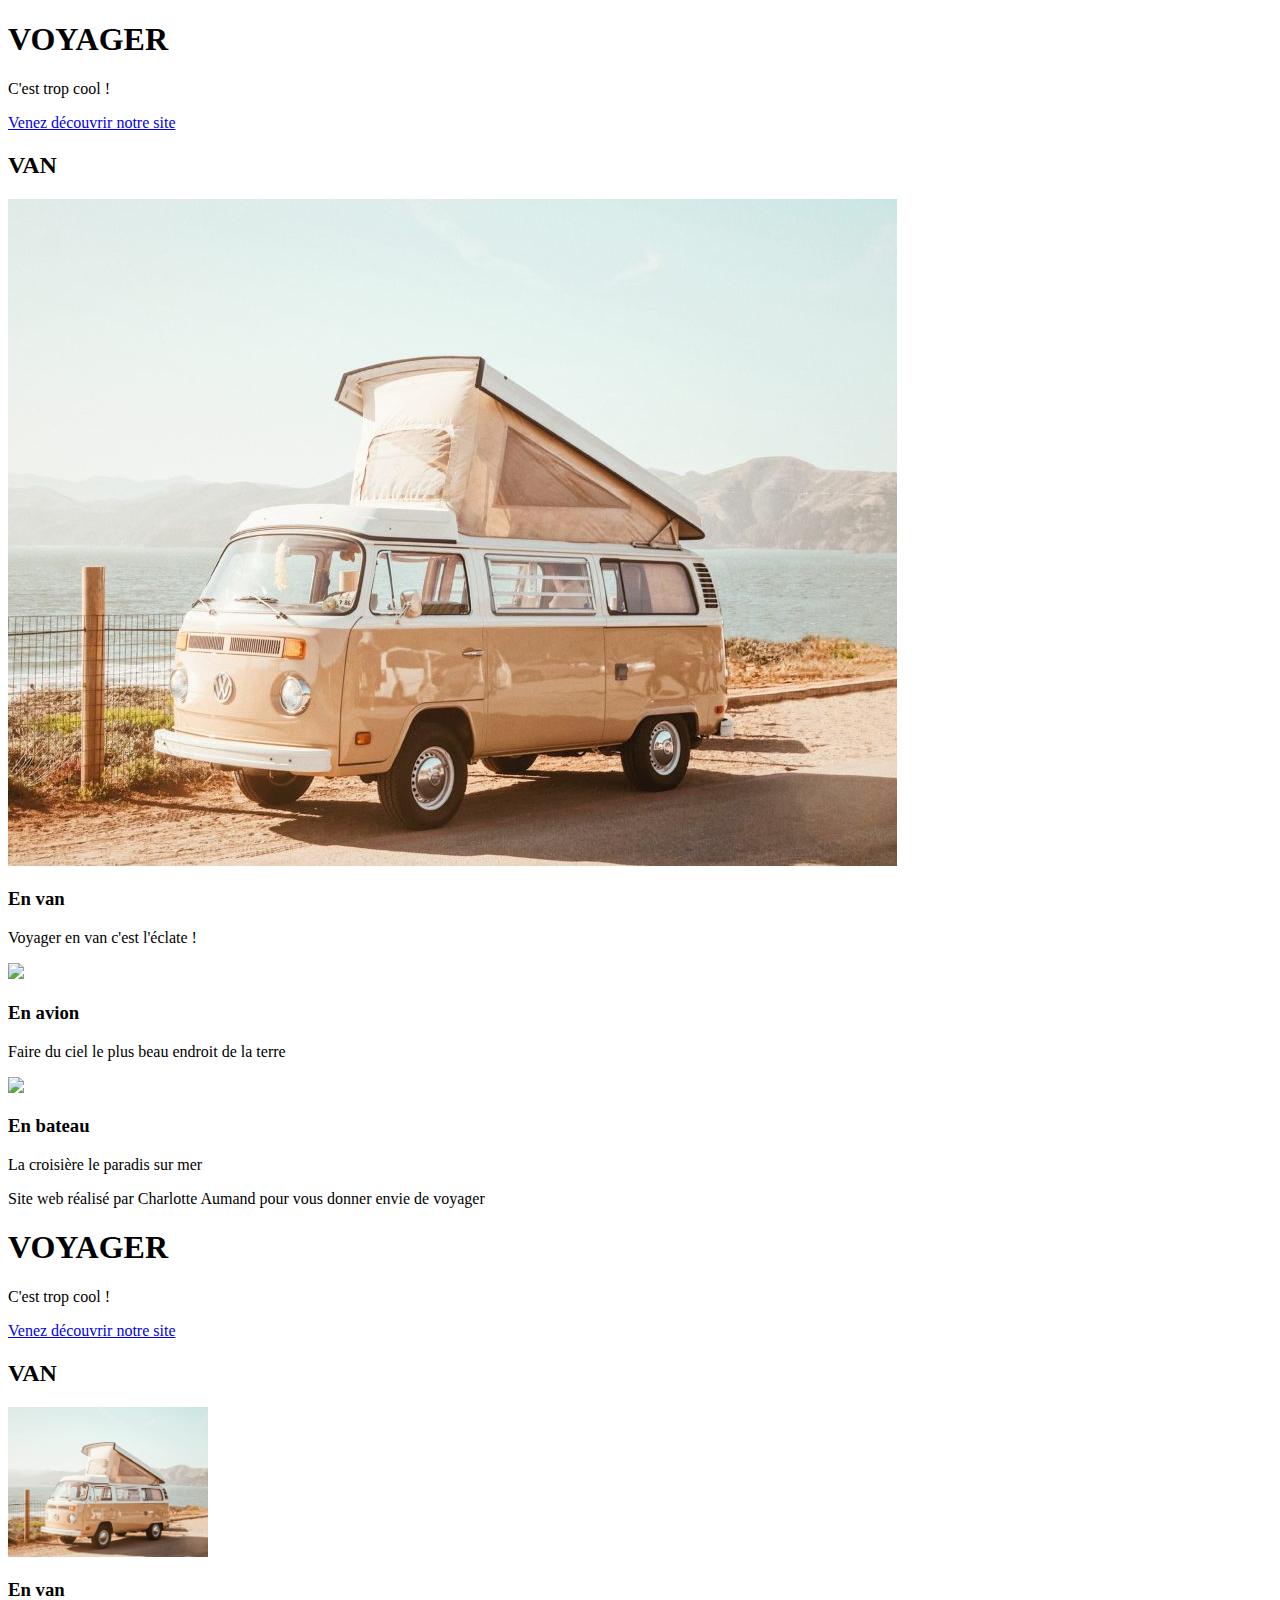
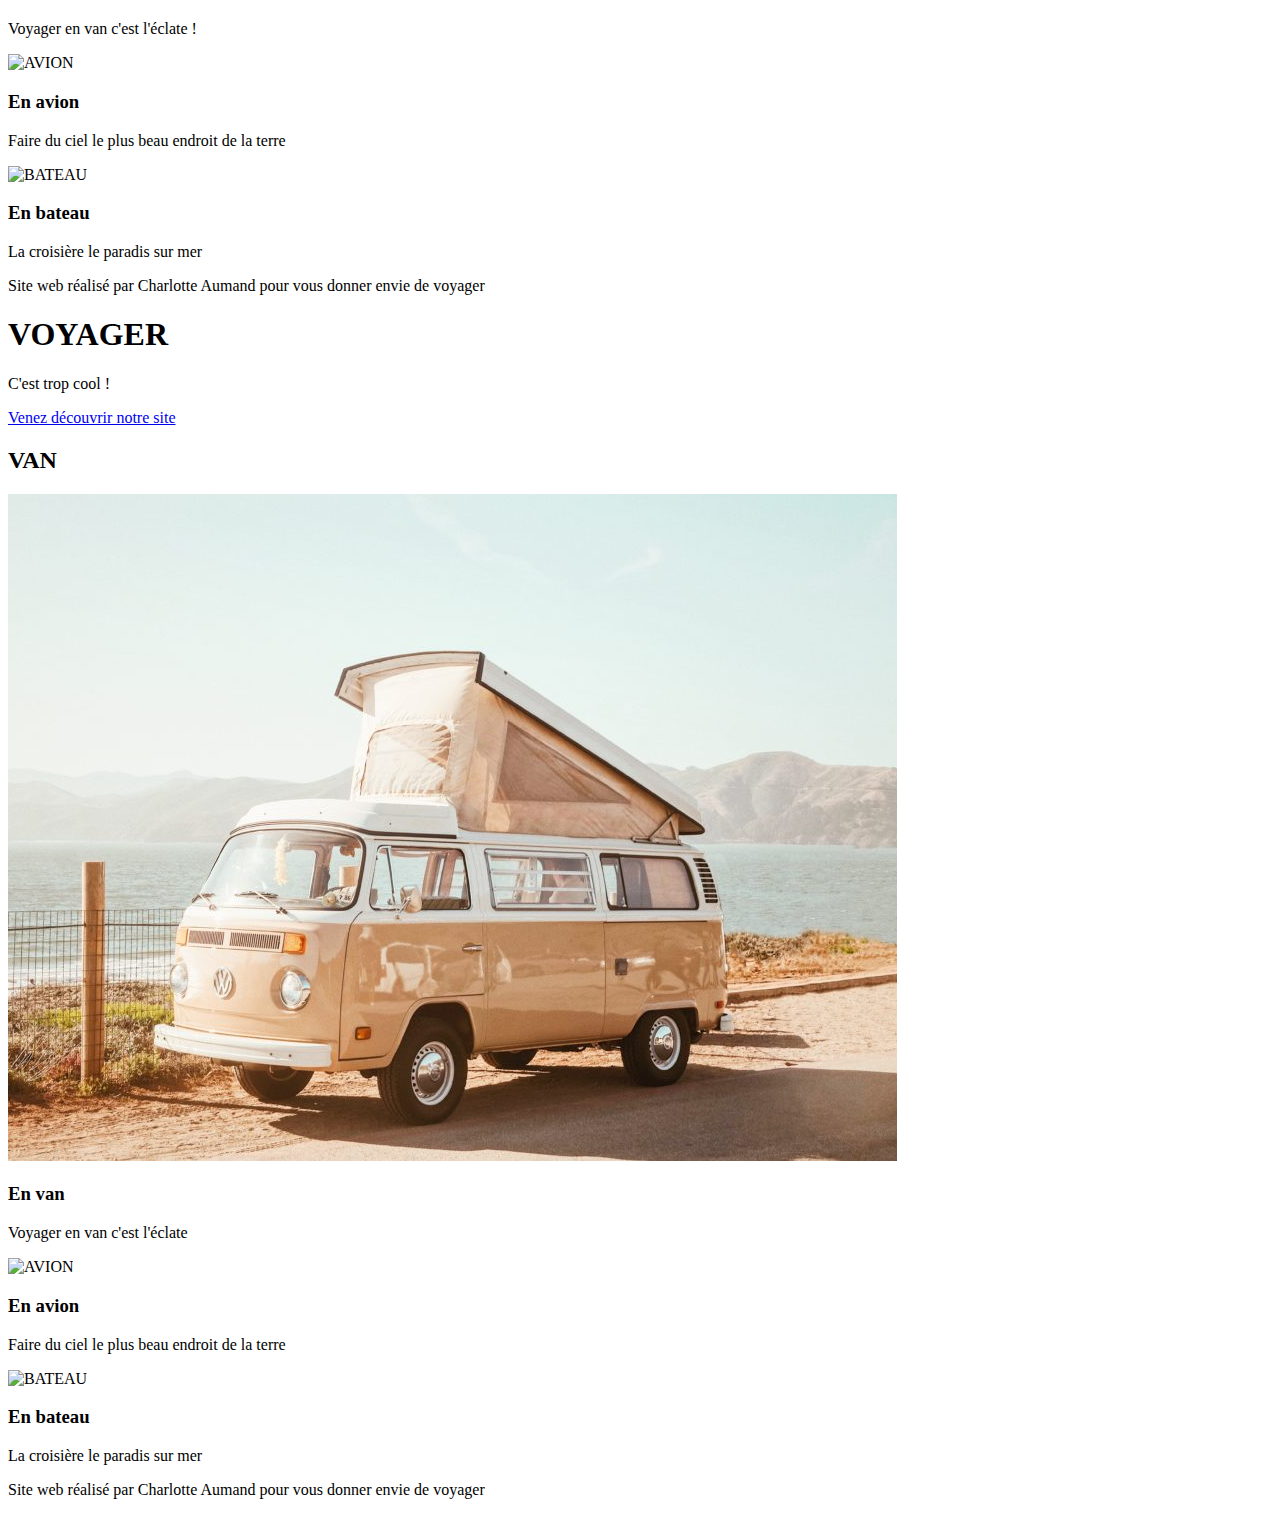
==== Charlotte Aumand_your-file.html @ d84d6d3d "Add files via upload" ====
<!DOCTYPE html>
<html lang="en">
<head>
  <meta charset="UTF-8">
  <title>Le Wagon - Web Development Sprint</title>

  <!-- Change these Google fonts with your own choice -->
  <link href="https://fonts.googleapis.com/css?family=Chivo:700|Overpass:400,700&display=swap" rel="stylesheet">

  <link rel="stylesheet" href="style.css">
</head>
<body>
  <!-- Banner sect<voyages</h1>
ion --><h1>VOYAGER</h1>
<p>C'est trop cool !</p>
<a href="https://vanlife-voyages.com/">Venez découvrir notre site</a>

<!-- Cards section --><h2>VAN</h2>
<img src="images\VAN.jpg">
<h3>En van</h3>
<p>Voyager en van c'est l'éclate !</p>

<img src="C:\Users\Charlotte\Desktop\landing-page-master\images\avion-istock-473054562.jpg">
<h3>En avion</h3>
<p>Faire du ciel le plus beau endroit de la terre</p>

<img src="C:\Users\Charlotte\Desktop\landing-page-master\images\tour-du-monde-en-croisiere-1024x576.jpg">
<h3>En bateau</h3>
<p>La croisière le paradis sur mer</p>

<!-- Footer section -->
<p>Site web réalisé par Charlotte Aumand pour vous donner envie de voyager</p>

</body>

<body>
    <!-- Div for banner section -->
    <div> 
      <h1>VOYAGER</h1>
      <p>C'est trop cool !</p>
      <a href="https://vanlife-voyages.com/">Venez découvrir notre site</a>
    </div>

    <!-- Div for campuses section -->
    <div>
      <h2>VAN</h2>
       
      <!-- Div for Shanghai card -->
      <div>
        <img src="images\VAN.jpg" alt="VAN" width="200">
        <h3>En van</h3>
        <p>Voyager en van c'est l'éclate !</p>
      </div>

      <!-- Div for London card -->
      <div>
        <img src="C:\Users\Charlotte\Desktop\landing-page-master\images\avion-istock-473054562.jpg" alt="AVION" width="200">
        <h3>En avion</h3>
        <p>Faire du ciel le plus beau endroit de la terre</p>
      </div>

      <!-- Div for Paris card -->
      <div>
        <img src="C:\Users\Charlotte\Desktop\landing-page-master\images\tour-du-monde-en-croisiere-1024x576.jpg" alt="BATEAU" width="200">
        <h3>En bateau</h3>
        <p>La croisière le paradis sur mer</p>
      </div>
    </div>

    <!-- Div for footer section -->
    <div>
      <p>Site web réalisé par Charlotte Aumand pour vous donner envie de voyager</p>
    </div>
</body>

 <body>
    <!-- Banner section -->
    <div class="banner">
      <h1>VOYAGER</h1>
      <p>C'est trop cool !</p>
      <a href="https://vanlife-voyages.com/" class="button-blue">Venez découvrir notre site</a>
    </div>

    <!-- Container (with left/right automatic margins) -->
    <div class="container">
      <h2>VAN</h2>
  
      <!-- Shanghai card -->
      <div class="card-white">
        <img src="images\VAN.jpg" alt="VAN">
        <h3>En van</h3>
        <p>Voyager en van c'est l'éclate</p>
      </div>

      <!-- London card -->
      <div class="card-white">
        <img src="C:\Users\Charlotte\Desktop\landing-page-master\images\avion-istock-473054562.jpg" alt="AVION">
        <h3>En avion</h3>
        <p>Faire du ciel le plus beau endroit de la terre</p>
      </div>

      <!-- Paris card -->
      <div class="card-white">
        <img src="C:\Users\Charlotte\Desktop\landing-page-master\images\tour-du-monde-en-croisiere-1024x576.jpg" alt="BATEAU">
        <h3>En bateau</h3>
        <p>La croisière le paradis sur mer</p>
      </div>
    </div>

    <!-- Code your Footer section -->
    <div class="footer">
      <p>Site web réalisé par Charlotte Aumand pour vous donner envie de voyager</p>
    </div>
</body>
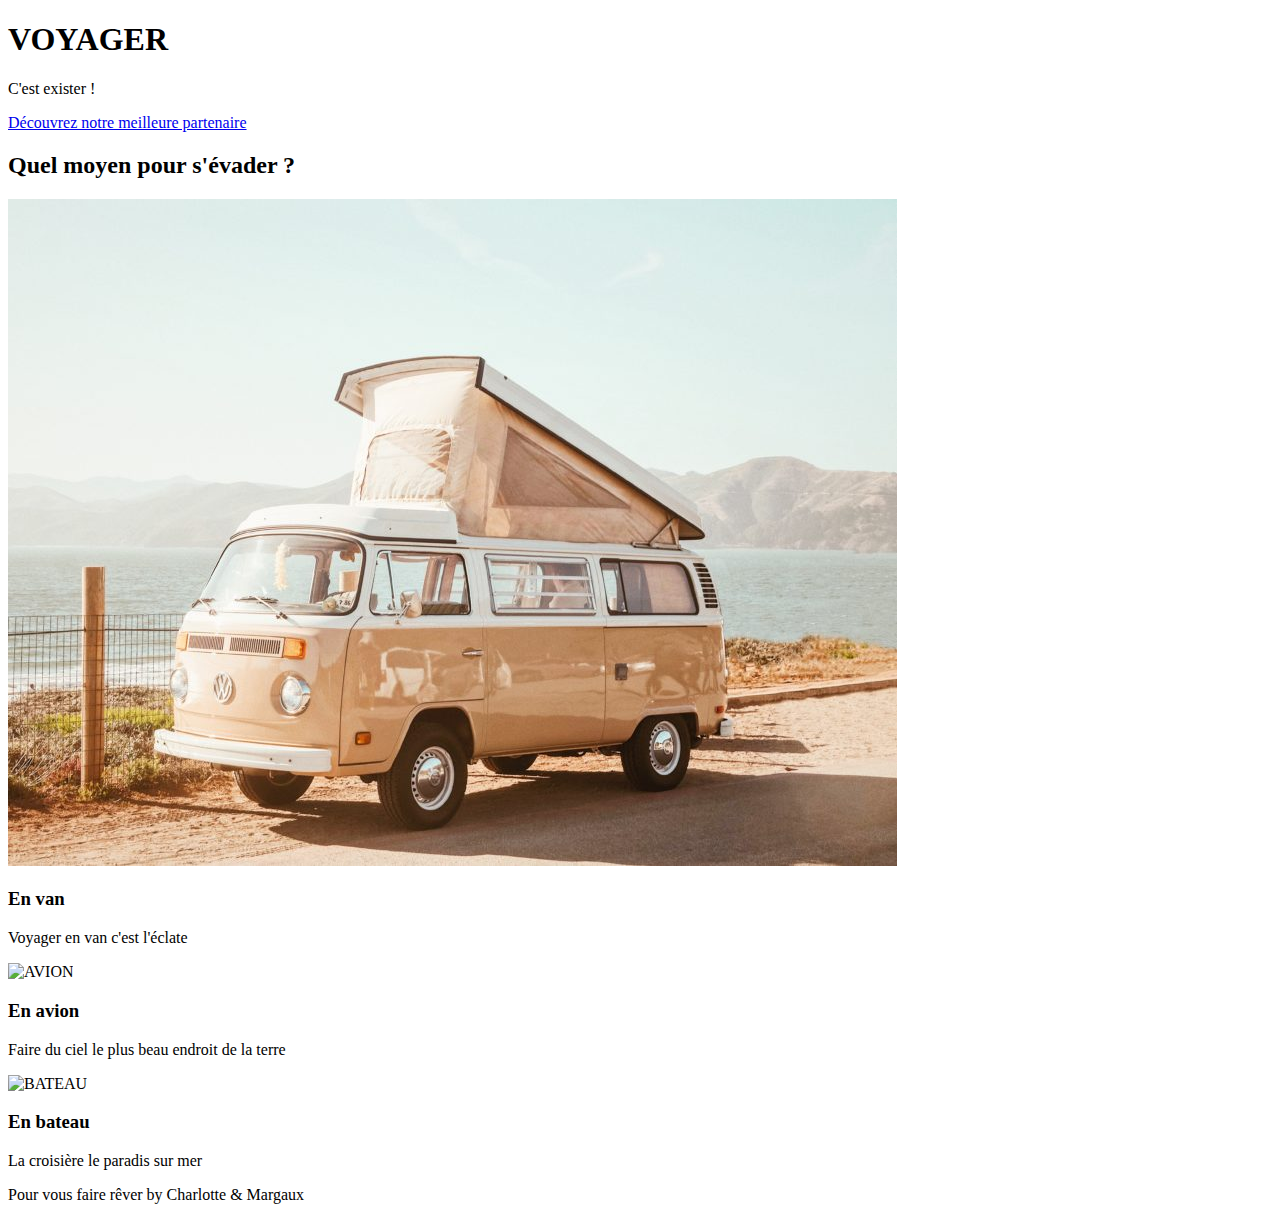
==== commit b0e65f3d: "Add files via upload" ====
--- a/Charlotte Aumand_your-file.html
+++ b/Charlotte Aumand_your-file.html
@@ -4,86 +4,21 @@
   <meta charset="UTF-8">
   <title>Le Wagon - Web Development Sprint</title>
 
-  <!-- Change these Google fonts with your own choice -->
-  <link href="https://fonts.googleapis.com/css?family=Chivo:700|Overpass:400,700&display=swap" rel="stylesheet">
 
   <link rel="stylesheet" href="style.css">
 </head>
-<body>
-  <!-- Banner sect<voyages</h1>
-ion --><h1>VOYAGER</h1>
-<p>C'est trop cool !</p>
-<a href="https://vanlife-voyages.com/">Venez découvrir notre site</a>
 
-<!-- Cards section --><h2>VAN</h2>
-<img src="images\VAN.jpg">
-<h3>En van</h3>
-<p>Voyager en van c'est l'éclate !</p>
-
-<img src="C:\Users\Charlotte\Desktop\landing-page-master\images\avion-istock-473054562.jpg">
-<h3>En avion</h3>
-<p>Faire du ciel le plus beau endroit de la terre</p>
-
-<img src="C:\Users\Charlotte\Desktop\landing-page-master\images\tour-du-monde-en-croisiere-1024x576.jpg">
-<h3>En bateau</h3>
-<p>La croisière le paradis sur mer</p>
-
-<!-- Footer section -->
-<p>Site web réalisé par Charlotte Aumand pour vous donner envie de voyager</p>
-
-</body>
-
-<body>
-    <!-- Div for banner section -->
-    <div> 
-      <h1>VOYAGER</h1>
-      <p>C'est trop cool !</p>
-      <a href="https://vanlife-voyages.com/">Venez découvrir notre site</a>
-    </div>
-
-    <!-- Div for campuses section -->
-    <div>
-      <h2>VAN</h2>
-       
-      <!-- Div for Shanghai card -->
-      <div>
-        <img src="images\VAN.jpg" alt="VAN" width="200">
-        <h3>En van</h3>
-        <p>Voyager en van c'est l'éclate !</p>
-      </div>
-
-      <!-- Div for London card -->
-      <div>
-        <img src="C:\Users\Charlotte\Desktop\landing-page-master\images\avion-istock-473054562.jpg" alt="AVION" width="200">
-        <h3>En avion</h3>
-        <p>Faire du ciel le plus beau endroit de la terre</p>
-      </div>
-
-      <!-- Div for Paris card -->
-      <div>
-        <img src="C:\Users\Charlotte\Desktop\landing-page-master\images\tour-du-monde-en-croisiere-1024x576.jpg" alt="BATEAU" width="200">
-        <h3>En bateau</h3>
-        <p>La croisière le paradis sur mer</p>
-      </div>
-    </div>
-
-    <!-- Div for footer section -->
-    <div>
-      <p>Site web réalisé par Charlotte Aumand pour vous donner envie de voyager</p>
-    </div>
-</body>
-
- <body>
+  <body>
     <!-- Banner section -->
     <div class="banner">
       <h1>VOYAGER</h1>
-      <p>C'est trop cool !</p>
-      <a href="https://vanlife-voyages.com/" class="button-blue">Venez découvrir notre site</a>
+      <p>C'est exister !</p>
+      <a href="https://vanlife-voyages.com/" class="button-blue">Découvrez notre meilleure partenaire</a>
     </div>
 
     <!-- Container (with left/right automatic margins) -->
+    <h2>Quel moyen pour s'évader ?</h2>
     <div class="container">
-      <h2>VAN</h2>
   
       <!-- Shanghai card -->
       <div class="card-white">
@@ -109,7 +44,7 @@
 
     <!-- Code your Footer section -->
     <div class="footer">
-      <p>Site web réalisé par Charlotte Aumand pour vous donner envie de voyager</p>
+      <p>Pour vous faire rêver by Charlotte & Margaux</p>
     </div>
 </body>
 
